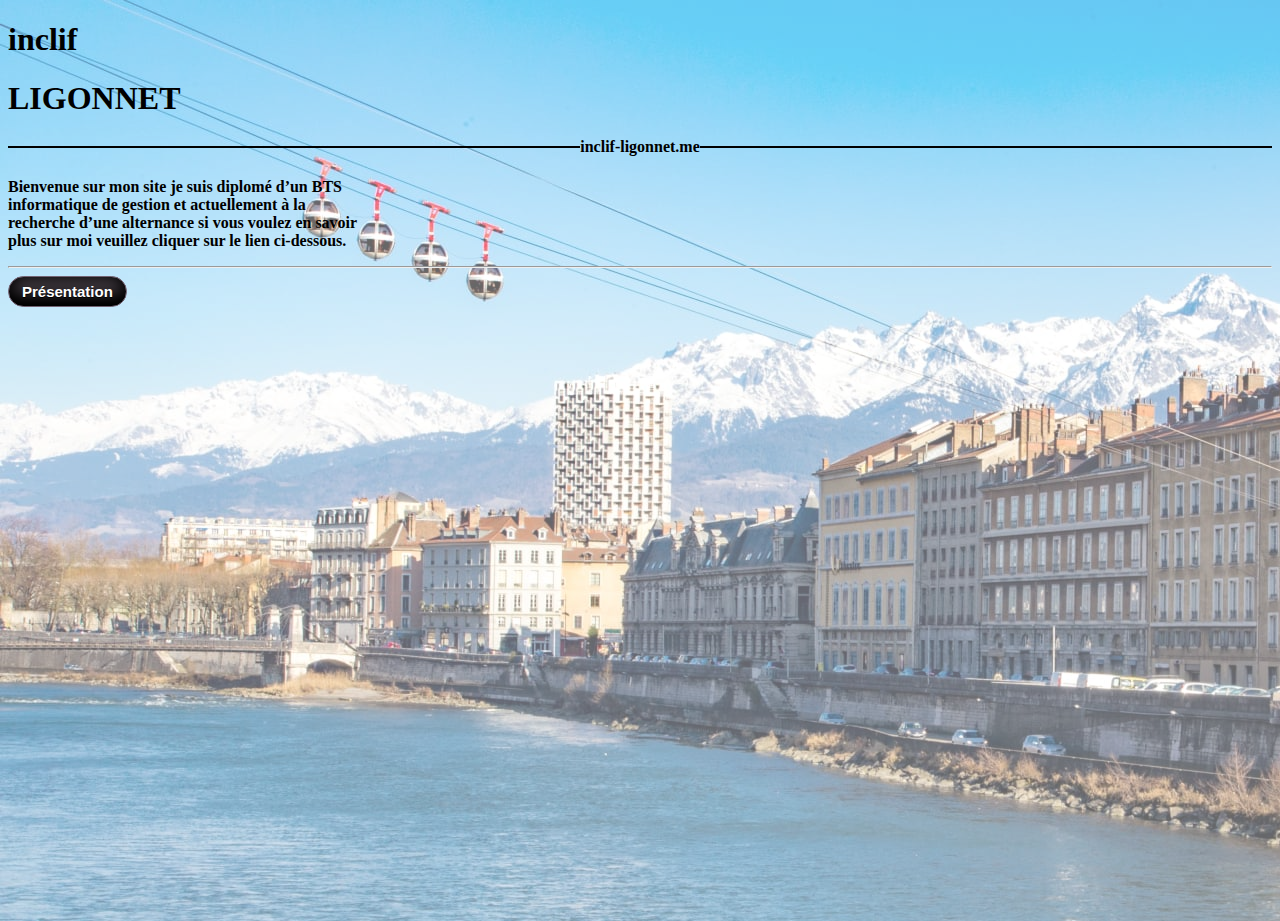
==== index.html @ 7a8002cc "add basic files" ====
<!doctype html>
<html lang="fr">
<head>
  <meta charset="utf-8">
  <title>Portfolio</title>
  <link rel="stylesheet" href="accueil.css">
  <script src="script.js"></script>
  <link rel="stylesheet" href="https://stackpath.bootstrapcdn.com/bootstrap/4.5.0/css/bootstrap.min.css" integrity="sha384-9aIt2nRpC12Uk9gS9baDl411NQApFmC26EwAOH8WgZl5MYYxFfc+NcPb1dKGj7Sk" crossorigin="anonymous">

  <link href="https://fonts.googleapis.com/css2?family=Roboto:wght@500&display=swap" rel="stylesheet">
</head>
<body>


  <div class="container h-100">
  <div class=" h-100 d-flex justify-content-center align-items-center">
  <div>
  <h1 class="align-middle">inclif</h1>
  <h1 class="nom ">LIGONNET</h1>
  <strong><h4 class="h6 font-weight-bold">inclif-ligonnet.me</h4>
  <p class="align-middle">Bienvenue sur mon site je suis diplomé d’un BTS <br> informatique de gestion et actuellement à la <br>recherche d’une alternance si vous voulez en savoir <br> plus sur moi veuillez cliquer sur le lien ci-dessous.</p>
  <hr>
  <a href="#" class="myButton">Présentation</a>
  </div>
  <div/>
  </div>









</body>
</html>
---- accueil.css ----
body{
  background-image: url('dboguers9f2aymbpthzy 1.png');
  background-repeat: no-repeat;
}

h1.nom{
  font-weight: 700;
}


.myButton {
	box-shadow:inset 0px 0px 15px 3px #000000;
	background:linear-gradient(to bottom, #574e57 5%, #000000 100%);
	background-color:#574e57;
	border-radius:17px;
	border:1px solid #736373;
	display:inline-block;
	cursor:pointer;
	color:#ffffff;
	font-family:Arial;
	font-size:15px;
	padding:6px 13px;
	text-decoration:none;
	text-shadow:0px 1px 0px #000000;
}
.myButton:hover {
	background:linear-gradient(to bottom, #000000 5%, #574e57 100%);
	background-color:#000000;
}
.myButton:active {
	position:relative;
	top:1px;
}

html,body {
  height: 100%;
}

h4 {
    display: flex;
    flex-direction: row;
}

h4:before, h4:after {
    content: "";
    flex: 1 1;
    border-bottom: 2px solid #000;
    margin: auto;

}
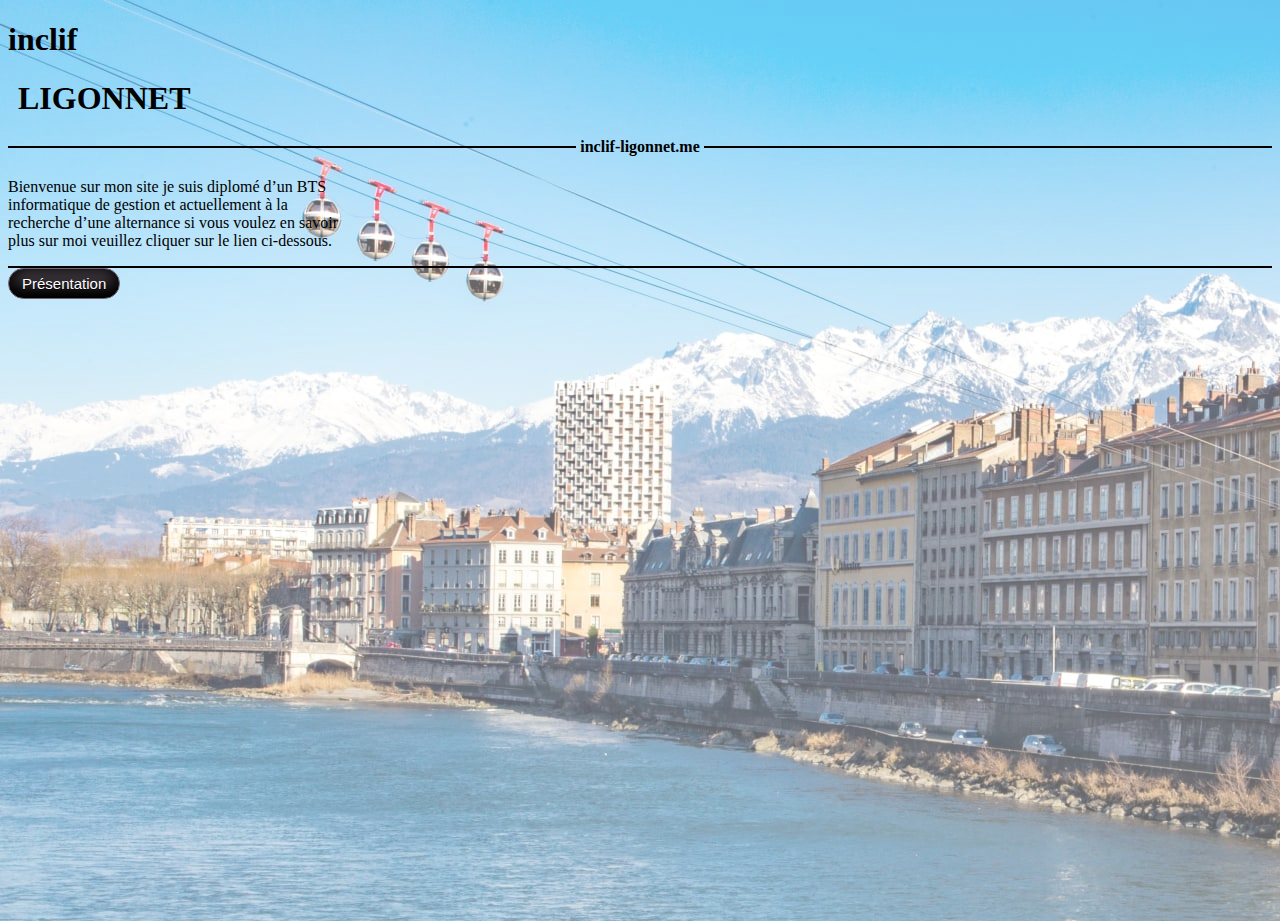
==== commit 7f48d1ed: "add bar and responsive meta tag" ====
--- a/index.html
+++ b/index.html
@@ -2,6 +2,7 @@
 <html lang="fr">
 <head>
   <meta charset="utf-8">
+  <meta name="viewport" content="width=device-width, initial-scale=1, shrink-to-fit=no">
   <title>Portfolio</title>
   <link rel="stylesheet" href="accueil.css">
   <script src="script.js"></script>
@@ -10,28 +11,23 @@
   <link href="https://fonts.googleapis.com/css2?family=Roboto:wght@500&display=swap" rel="stylesheet">
 </head>
 <body>
+  <div class="container h-100">
+    <div class=" h-100 d-flex justify-content-center align-items-center">
+      <div>
+        <h1 class="align-middle text-center">inclif</h1>
+        <h1 class="space nom text-center" class="space">LIGONNET</h1>
+        <h4 class="h6 font-weight-bold">&nbsp;inclif-ligonnet.me&nbsp; </h4>
+        <p class="align-middle">Bienvenue sur mon site je suis diplomé d’un BTS <br> informatique de gestion et actuellement à la <br>recherche d’une alternance si vous voulez en savoir <br> plus sur moi veuillez cliquer sur le lien ci-dessous.</p>
 
 
-  <div class="container h-100">
-  <div class=" h-100 d-flex justify-content-center align-items-center">
-  <div>
-  <h1 class="align-middle">inclif</h1>
-  <h1 class="nom ">LIGONNET</h1>
-  <strong><h4 class="h6 font-weight-bold">inclif-ligonnet.me</h4>
-  <p class="align-middle">Bienvenue sur mon site je suis diplomé d’un BTS <br> informatique de gestion et actuellement à la <br>recherche d’une alternance si vous voulez en savoir <br> plus sur moi veuillez cliquer sur le lien ci-dessous.</p>
-  <hr>
-  <a href="#" class="myButton">Présentation</a>
+        <div class="row">
+          <div class="col text-center">
+            <div class="bar justify-content-center mb-3"></div>
+            <a href="#" class="myButton">Présentation</a>
+          </div>
+        </div>
+      </div>
+    </div>
   </div>
-  <div/>
-  </div>
-
-
-
-
-
-
-
-
-
 </body>
 </html>
--- a/accueil.css
+++ b/accueil.css
@@ -46,5 +46,12 @@
     flex: 1 1;
     border-bottom: 2px solid #000;
     margin: auto;
+}
 
+.bar {
+  border: 1px solid black;
 }
+
+.space{
+padding: 0 10px 0 10px;
+}
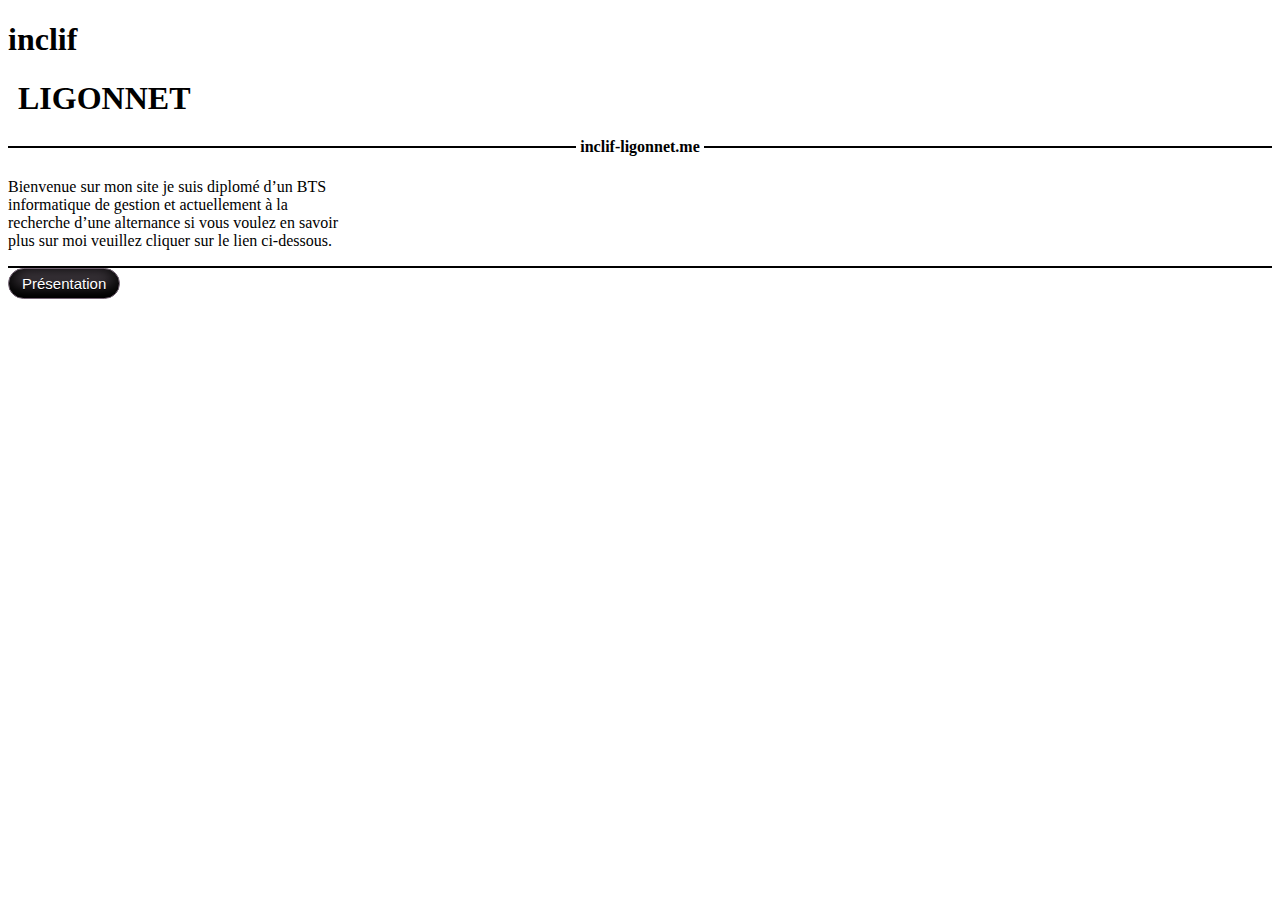
==== commit 093f887f: "pic" ====
--- a/index.html
+++ b/index.html
@@ -23,7 +23,7 @@
         <div class="row">
           <div class="col text-center">
             <div class="bar justify-content-center mb-3"></div>
-            <a href="#" class="myButton">Présentation</a>
+            <a href="présentation.html" class="myButton">Présentation</a>
           </div>
         </div>
       </div>
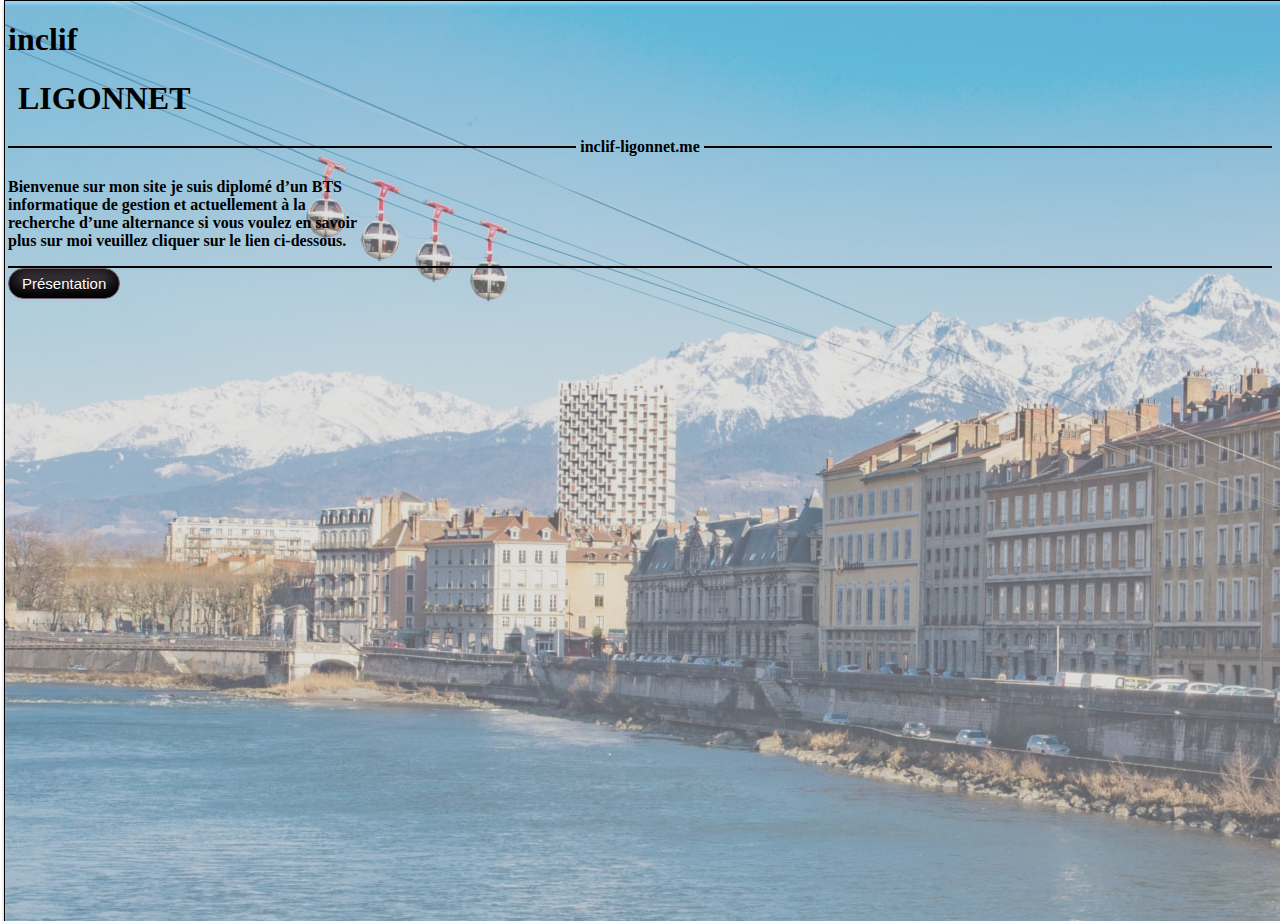
==== commit 24be2d74: "link" ====
--- a/index.html
+++ b/index.html
@@ -23,7 +23,7 @@
         <div class="row">
           <div class="col text-center">
             <div class="bar justify-content-center mb-3"></div>
-            <a href="présentation.html" class="myButton">Présentation</a>
+            <a href="presentation.html" class="myButton">Présentation</a>
           </div>
         </div>
       </div>
--- a/accueil.css
+++ b/accueil.css
@@ -1,5 +1,5 @@
 body{
-  background-image: url('dboguers9f2aymbpthzy 1.png');
+  background-image: url('grenoble_2.png');
   background-repeat: no-repeat;
 }
 
@@ -7,6 +7,9 @@
   font-weight: 700;
 }
 
+p{
+  font-weight: 900;
+}
 
 .myButton {
 	box-shadow:inset 0px 0px 15px 3px #000000;
